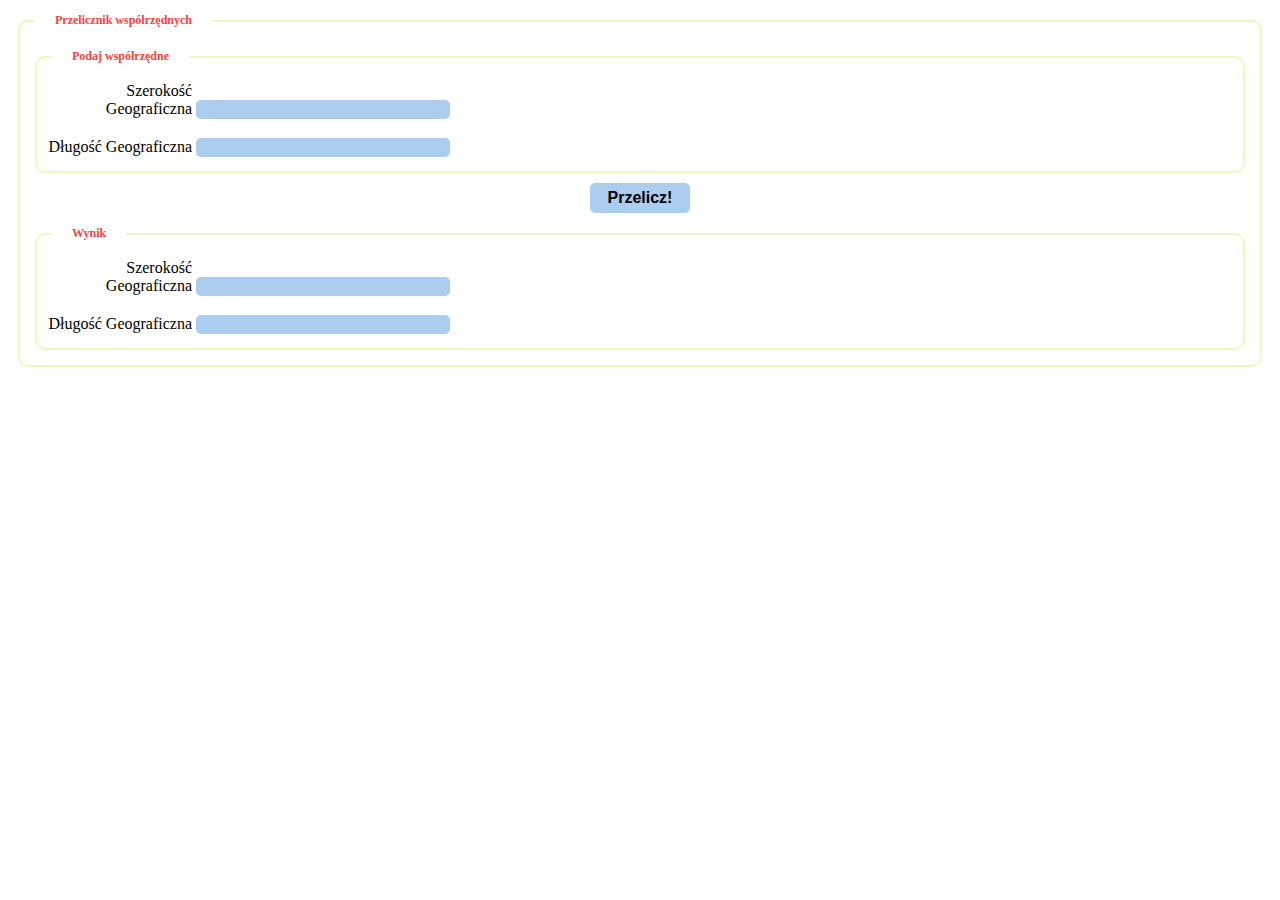
==== przelicznik/index.html @ d8bb417a "Dodanie przelicznika współrzędnych - jeszcze nie ukończony" ====
<!DOCTYPE html >
<html>
	<head>
	<title>Przelicznik współrzędnych</title>
	<meta http-equiv="Content-Type" content="text/html; charset=utf-8" >
	<link rel="stylesheet" type="text/css" href="styl.css" />
</head>
<body>
<div id="przelicznik">
<fieldset>
<legend>Przelicznik współrzędnych</legend>
<fieldset id="wsp_stopnie">
<legend>Podaj współrzędne</legend>
<label for="szerokosc">Szerokość Geograficzna<dfn>np. 53°54'40.65"N</dfn></label>
<input id="szerokosc" type="text" value=""  /><span class="info"></span><br />
<label for="dlugosc">Długość Geograficzna<dfn>np. 14°12'2.52"E</dfn></label>
<input id="dlugosc" type="text" value=""  /><span class="info"></span><br />
</fieldset>
<input type="button" value="Przelicz!" />
<fieldset id="wsp_liczba">
<legend>Wynik</legend>
<label for="szerokosc">Szerokość Geograficzna</label>
<input id="szerokosc" type="text" value="" disabled="disabled" /><br />
<label for="dlugosc">Długość Geograficzna</label>
<input id="dlugosc" type="text" value="" disabled="disabled" /><br />
</fieldset>
</legend>
</div>
</body>
</html>
---- przelicznik/styl.css ----
fieldset {
padding : 5px;
margin : 10px ;
border : 2px solid #f2f7c2;
border-radius : 10px;
}
fieldset > legend {
margin: 0 10px;
font-size : 12px;
color : #f4443f;
padding : 3px 20px;
font-weight : bold;
}
fieldset > label {
display: inline-block;
width: 150px ;
position: relative;
z-index: 25;
text-align: right;
margin: 10px 0;
}
fieldset > label > dfn {
display: none;
position: absolute;
line-height:1.3em;
top: 1.5em;
border: 1px solid #ffd105;
background-color: #fff9c8;
text-align: left;
width: 25em;
text-decoration: none;
color: #000;
padding: 2px;
border-radius: 5px ;
}

fieldset > label:hover {
z-index: 26;
}
fieldset > label:hover > dfn {
display: block;
}
fieldset input {
display: inline-block;
width: 250px ;
margin: 5px 0;
border-radius: 5px ;
border: 1px solid transparent;
padding: 1px ;
background: #abcdef;
}
fieldset input:hover {
background-color: #efe;
}
input[type=button]{
width: 100px ;
height: 30px ;
font-weight: bold;
font-size: 12pt;
display: block;
margin: 10px auto;
}
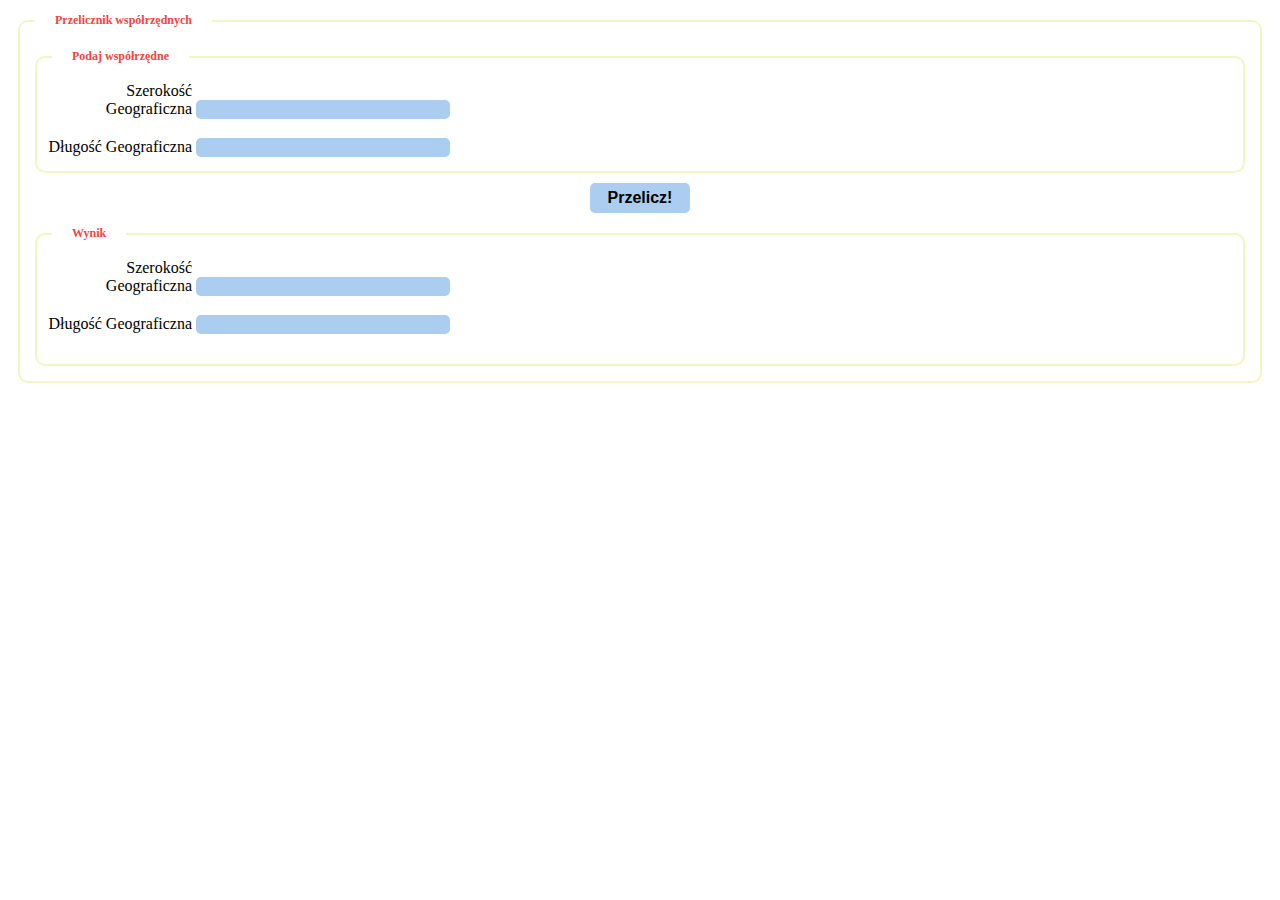
==== commit cfe44c4c: "Skrypt przelicza współrzędne geofraficzne na współrzędne x i y - wymaga kilku poprawek." ====
--- a/przelicznik/index.html
+++ b/przelicznik/index.html
@@ -4,27 +4,36 @@
 	<title>Przelicznik współrzędnych</title>
 	<meta http-equiv="Content-Type" content="text/html; charset=utf-8" >
 	<link rel="stylesheet" type="text/css" href="styl.css" />
+	<script type="text/javascript" src="skrypt.js"></script>
 </head>
 <body>
 <div id="przelicznik">
-<fieldset>
-<legend>Przelicznik współrzędnych</legend>
-<fieldset id="wsp_stopnie">
-<legend>Podaj współrzędne</legend>
-<label for="szerokosc">Szerokość Geograficzna<dfn>np. 53°54'40.65"N</dfn></label>
-<input id="szerokosc" type="text" value=""  /><span class="info"></span><br />
-<label for="dlugosc">Długość Geograficzna<dfn>np. 14°12'2.52"E</dfn></label>
-<input id="dlugosc" type="text" value=""  /><span class="info"></span><br />
-</fieldset>
-<input type="button" value="Przelicz!" />
-<fieldset id="wsp_liczba">
-<legend>Wynik</legend>
-<label for="szerokosc">Szerokość Geograficzna</label>
-<input id="szerokosc" type="text" value="" disabled="disabled" /><br />
-<label for="dlugosc">Długość Geograficzna</label>
-<input id="dlugosc" type="text" value="" disabled="disabled" /><br />
-</fieldset>
-</legend>
+	<fieldset>
+	<legend>Przelicznik współrzędnych</legend>
+		<fieldset id="wsp_stopnie">
+		<legend>Podaj współrzędne</legend>
+		<label for="szerokosc">Szerokość Geograficzna<dfn>np. 53°54'40.65"N</dfn></label>
+		<input id="szerokosc" type="text" value=""  /><span class="info"></span><br />
+		<label for="dlugosc">Długość Geograficzna<dfn>np. 14°12'2.52"E</dfn></label>
+		<input id="dlugosc" type="text" value=""  /><span class="info"></span><br />
+		</fieldset>
+		
+		<input id="przelicz" type="button" value="Przelicz!" />
+		<script type="text/javascript">
+		var przelicz = document.getElementById('przelicz');
+		przelicz.addEventListener('click',oblicz,false);
+		</script>
+		
+		<fieldset id="wsp_liczba">
+		<legend>Wynik</legend>
+		<label for="szerokosc2">Szerokość Geograficzna</label>
+		<input id="szerokosc2" type="text" value="" disabled="disabled" /><br />
+		<label for="dlugosc2">Długość Geograficzna</label>
+		<input id="dlugosc2" type="text" value="" disabled="disabled" /><br />
+		<p id="wyniki"></p>
+		</fieldset>
+	</legend>
+	</fieldset>
 </div>
 </body>
 </html>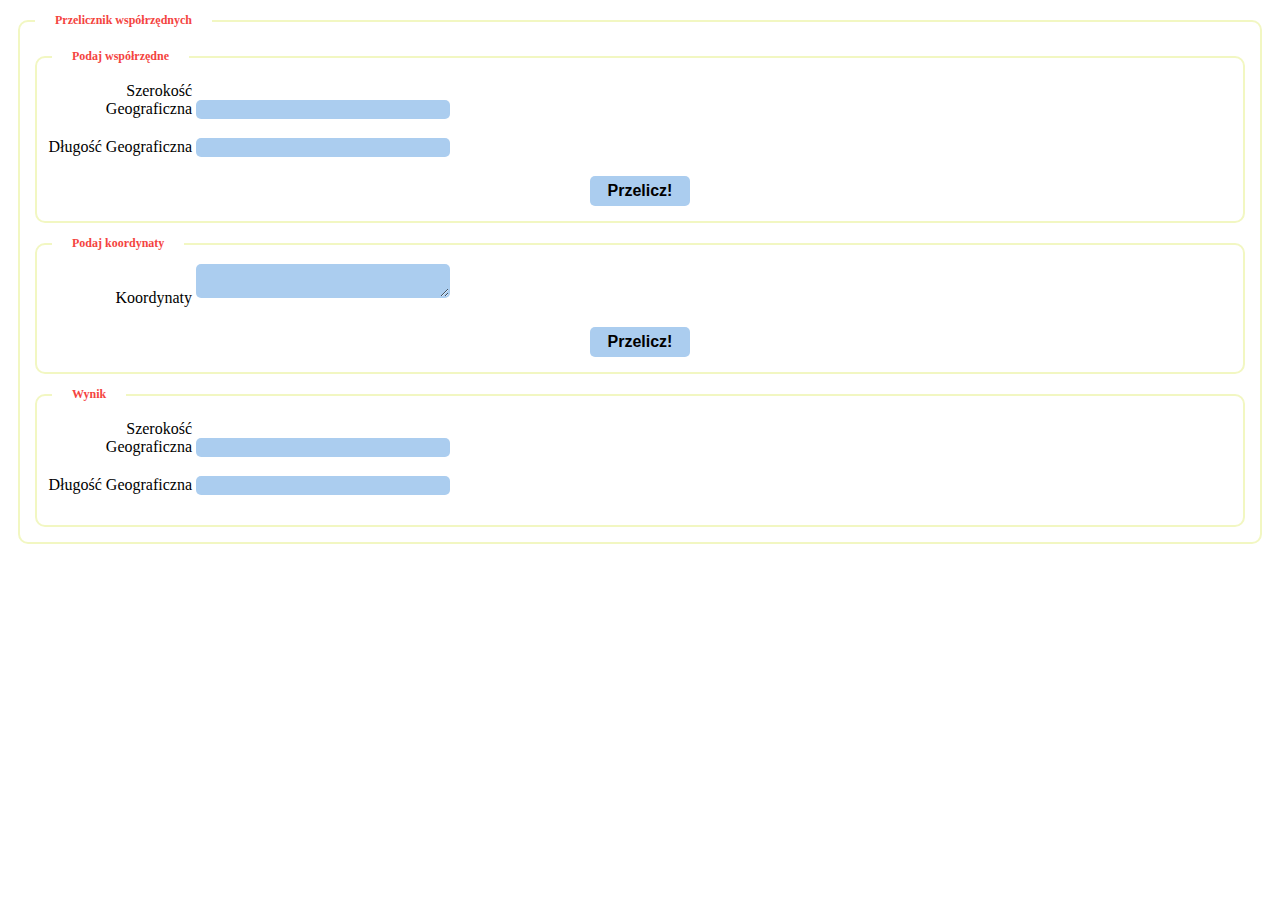
==== commit ecdb94ea: "Dodanie nowego pola "koordynaty", które umożliwia przeliczanie danych z pliku *.kml (Google Earth) -" ====
--- a/przelicznik/index.html
+++ b/przelicznik/index.html
@@ -16,12 +16,21 @@
 		<input id="szerokosc" type="text" value=""  /><span class="info"></span><br />
 		<label for="dlugosc">Długość Geograficzna<dfn>np. 14°12'2.52"E</dfn></label>
 		<input id="dlugosc" type="text" value=""  /><span class="info"></span><br />
+		<input id="przelicz" type="button" value="Przelicz!" />
 		</fieldset>
 		
-		<input id="przelicz" type="button" value="Przelicz!" />
+		<fieldset id="wsp_koordynaty">
+		<legend>Podaj koordynaty</legend>
+		<label for="koordynaty">Koordynaty<dfn>np. 14.82271437130367,50.87081987854344,0</dfn></label>
+		<textarea id="koordynaty"></textarea>
+		<input id="przeliczk" type="button" value="Przelicz!" />
+		</fieldset>
+
 		<script type="text/javascript">
 		var przelicz = document.getElementById('przelicz');
 		przelicz.addEventListener('click',oblicz,false);
+		var przeliczk = document.getElementById('przeliczk');
+		przeliczk.addEventListener('click',oblicz,false);
 		</script>
 		
 		<fieldset id="wsp_liczba">
--- a/przelicznik/styl.css
+++ b/przelicznik/styl.css
@@ -40,7 +40,7 @@
 fieldset > label:hover > dfn {
 display: block;
 }
-fieldset input {
+fieldset input, fieldset textarea  {
 display: inline-block;
 width: 250px ;
 margin: 5px 0;
@@ -49,7 +49,7 @@
 padding: 1px ;
 background: #abcdef;
 }
-fieldset input:hover {
+fieldset input:hover, fieldset textarea:hover {
 background-color: #efe;
 }
 input[type=button]{
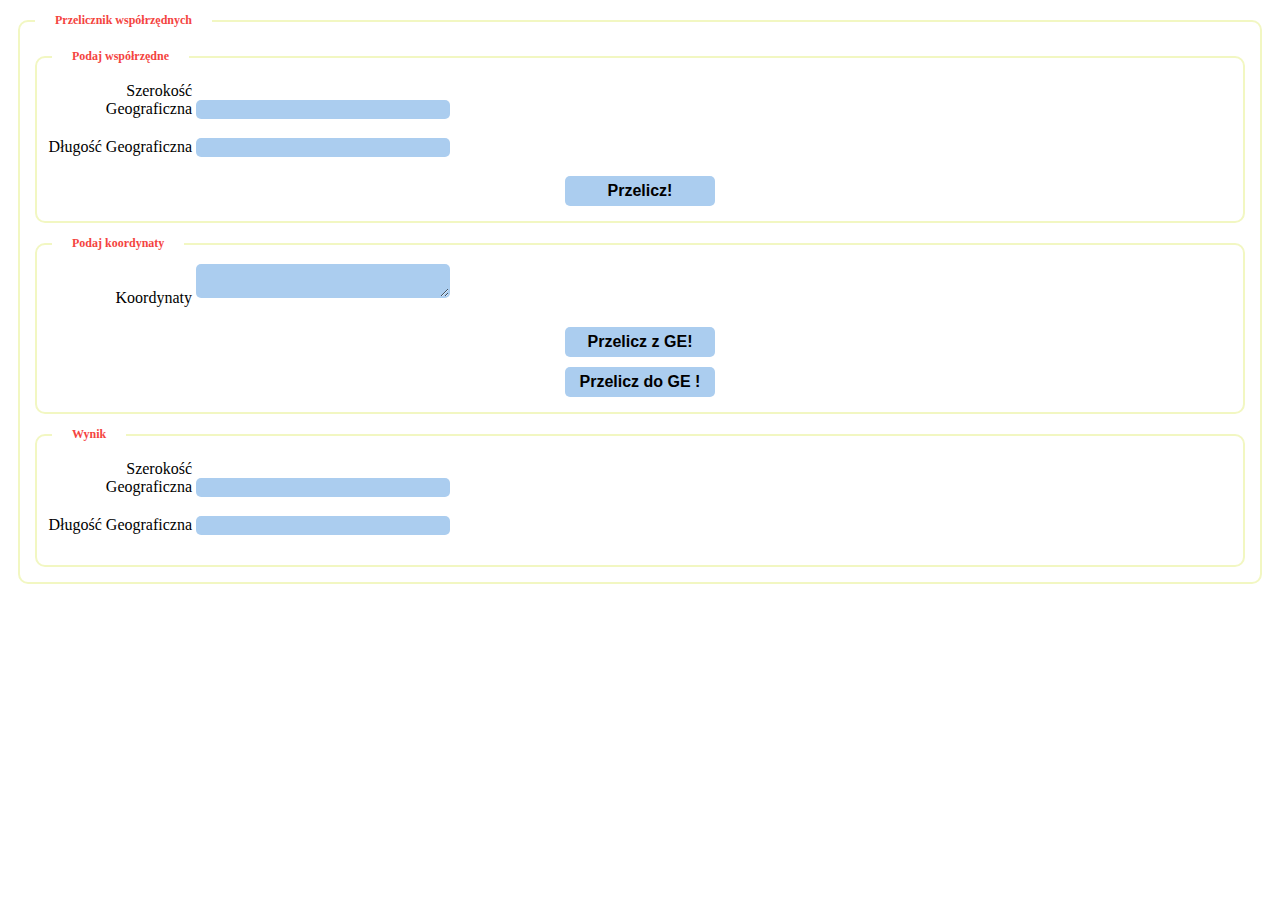
==== commit 2c98ed11: "teraz bez problemu działa przeliczanie: współrzędne na mapce ==> współrzędne w Google Earth (*.kml) " ====
--- a/przelicznik/index.html
+++ b/przelicznik/index.html
@@ -23,14 +23,17 @@
 		<legend>Podaj koordynaty</legend>
 		<label for="koordynaty">Koordynaty<dfn>np. 14.82271437130367,50.87081987854344,0</dfn></label>
 		<textarea id="koordynaty"></textarea>
-		<input id="przeliczk" type="button" value="Przelicz!" />
+		<input id="przeliczzge" type="button" value="Przelicz z GE!" />
+		<input id="przeliczdoge" type="button" value="Przelicz do GE !"/>
 		</fieldset>
 
 		<script type="text/javascript">
 		var przelicz = document.getElementById('przelicz');
 		przelicz.addEventListener('click',oblicz,false);
-		var przeliczk = document.getElementById('przeliczk');
+		var przeliczk = document.getElementById('przeliczzge');
 		przeliczk.addEventListener('click',oblicz,false);
+		var przeliczk2 = document.getElementById('przeliczdoge');
+		przeliczk2.addEventListener('click',oblicz,false);
 		</script>
 		
 		<fieldset id="wsp_liczba">
--- a/przelicznik/styl.css
+++ b/przelicznik/styl.css
@@ -53,7 +53,7 @@
 background-color: #efe;
 }
 input[type=button]{
-width: 100px ;
+width: 150px ;
 height: 30px ;
 font-weight: bold;
 font-size: 12pt;
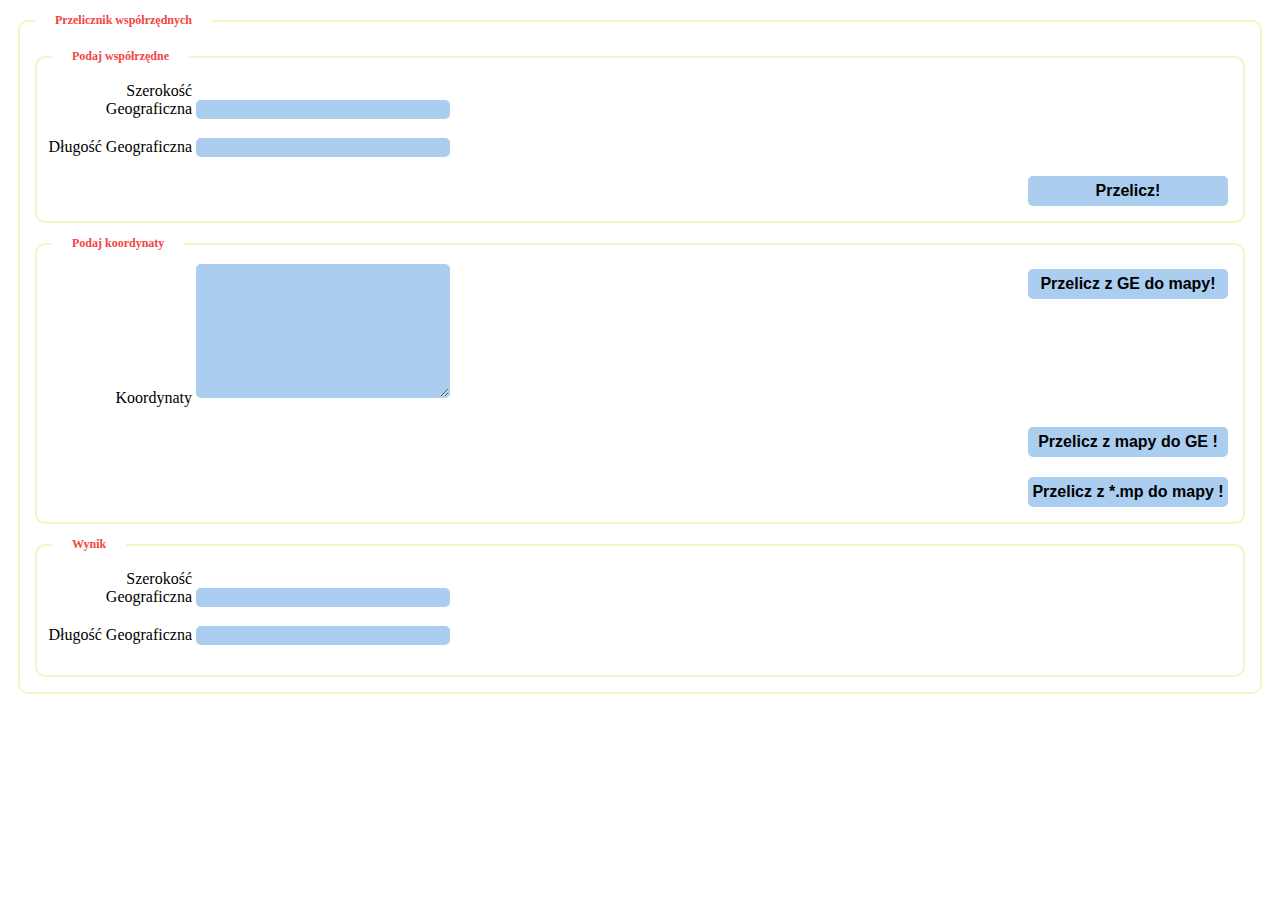
==== commit 1b2a622d: "dodanie funkcji przeliczania współrzędnych z plików *.mp" ====
--- a/przelicznik/index.html
+++ b/przelicznik/index.html
@@ -23,8 +23,9 @@
 		<legend>Podaj koordynaty</legend>
 		<label for="koordynaty">Koordynaty<dfn>np. 14.82271437130367,50.87081987854344,0</dfn></label>
 		<textarea id="koordynaty"></textarea>
-		<input id="przeliczzge" type="button" value="Przelicz z GE!" />
-		<input id="przeliczdoge" type="button" value="Przelicz do GE !"/>
+		<input id="przeliczzge" type="button" value="Przelicz z GE do mapy!" />
+		<input id="przeliczdoge" type="button" value="Przelicz z mapy do GE !"/>
+		<input id="przeliczzmp" type="button" value="Przelicz z *.mp do mapy !"/>
 		</fieldset>
 
 		<script type="text/javascript">
@@ -34,6 +35,8 @@
 		przeliczk.addEventListener('click',oblicz,false);
 		var przeliczk2 = document.getElementById('przeliczdoge');
 		przeliczk2.addEventListener('click',oblicz,false);
+		var przeliczk3 = document.getElementById('przeliczzmp');
+		przeliczk3.addEventListener('click',oblicz,false);
 		</script>
 		
 		<fieldset id="wsp_liczba">
--- a/przelicznik/styl.css
+++ b/przelicznik/styl.css
@@ -49,14 +49,19 @@
 padding: 1px ;
 background: #abcdef;
 }
+textarea {
+height: 130px;
+}
 fieldset input:hover, fieldset textarea:hover {
 background-color: #efe;
 }
 input[type=button]{
-width: 150px ;
+float: right;
+clear: both;
+width: 200px ;
 height: 30px ;
 font-weight: bold;
 font-size: 12pt;
 display: block;
-margin: 10px auto;
+margin: 10px;
 }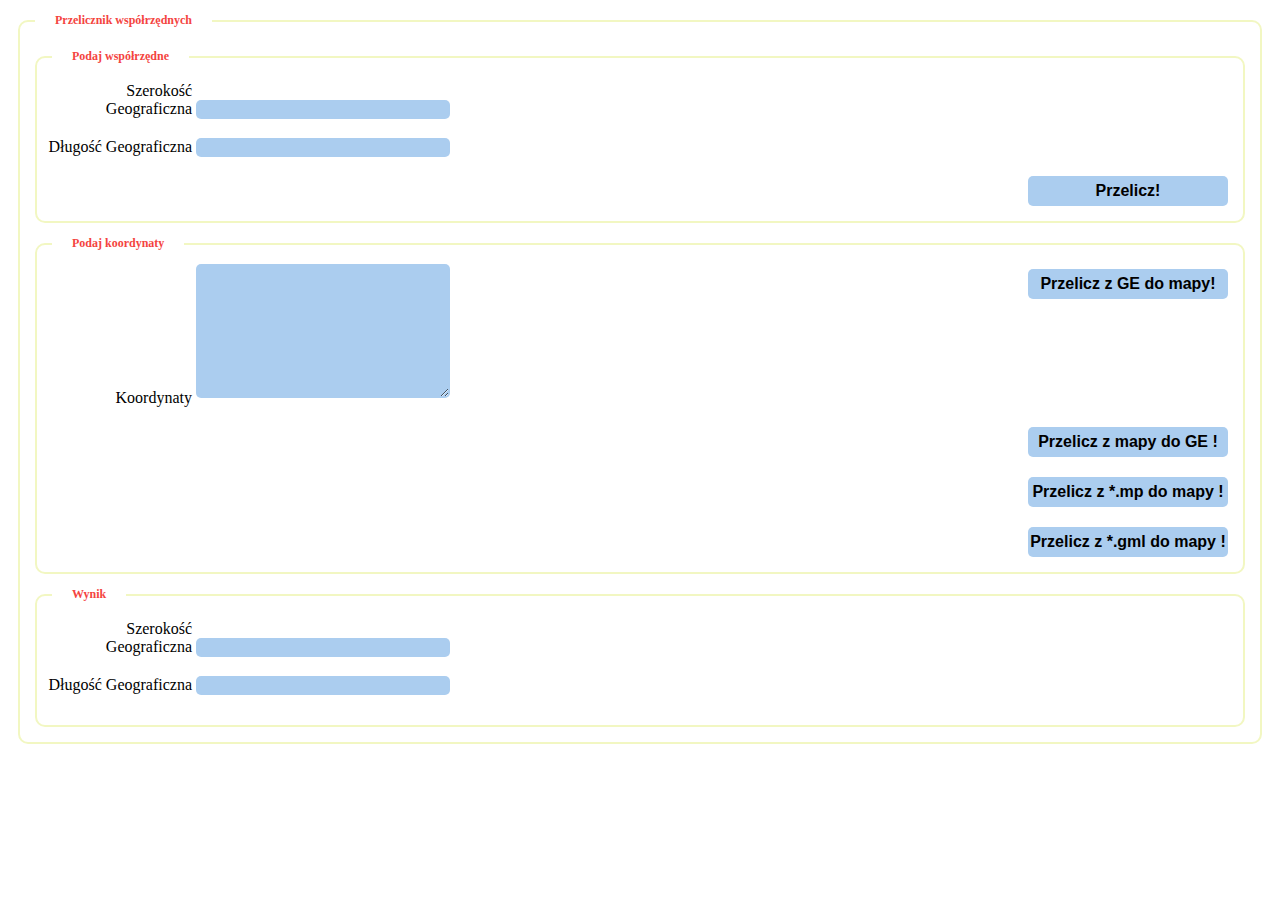
==== commit ba1b740d: "dodanie powiatów i zmiana struktury plików" ====
--- a/przelicznik/index.html
+++ b/przelicznik/index.html
@@ -26,6 +26,7 @@
 		<input id="przeliczzge" type="button" value="Przelicz z GE do mapy!" />
 		<input id="przeliczdoge" type="button" value="Przelicz z mapy do GE !"/>
 		<input id="przeliczzmp" type="button" value="Przelicz z *.mp do mapy !"/>
+		<input id="przeliczzgml" type="button" value="Przelicz z *.gml do mapy !"/>
 		</fieldset>
 
 		<script type="text/javascript">
@@ -37,6 +38,8 @@
 		przeliczk2.addEventListener('click',oblicz,false);
 		var przeliczk3 = document.getElementById('przeliczzmp');
 		przeliczk3.addEventListener('click',oblicz,false);
+		var przeliczk4 = document.getElementById('przeliczzgml');
+		przeliczk4.addEventListener('click',oblicz,false);
 		</script>
 		
 		<fieldset id="wsp_liczba">
